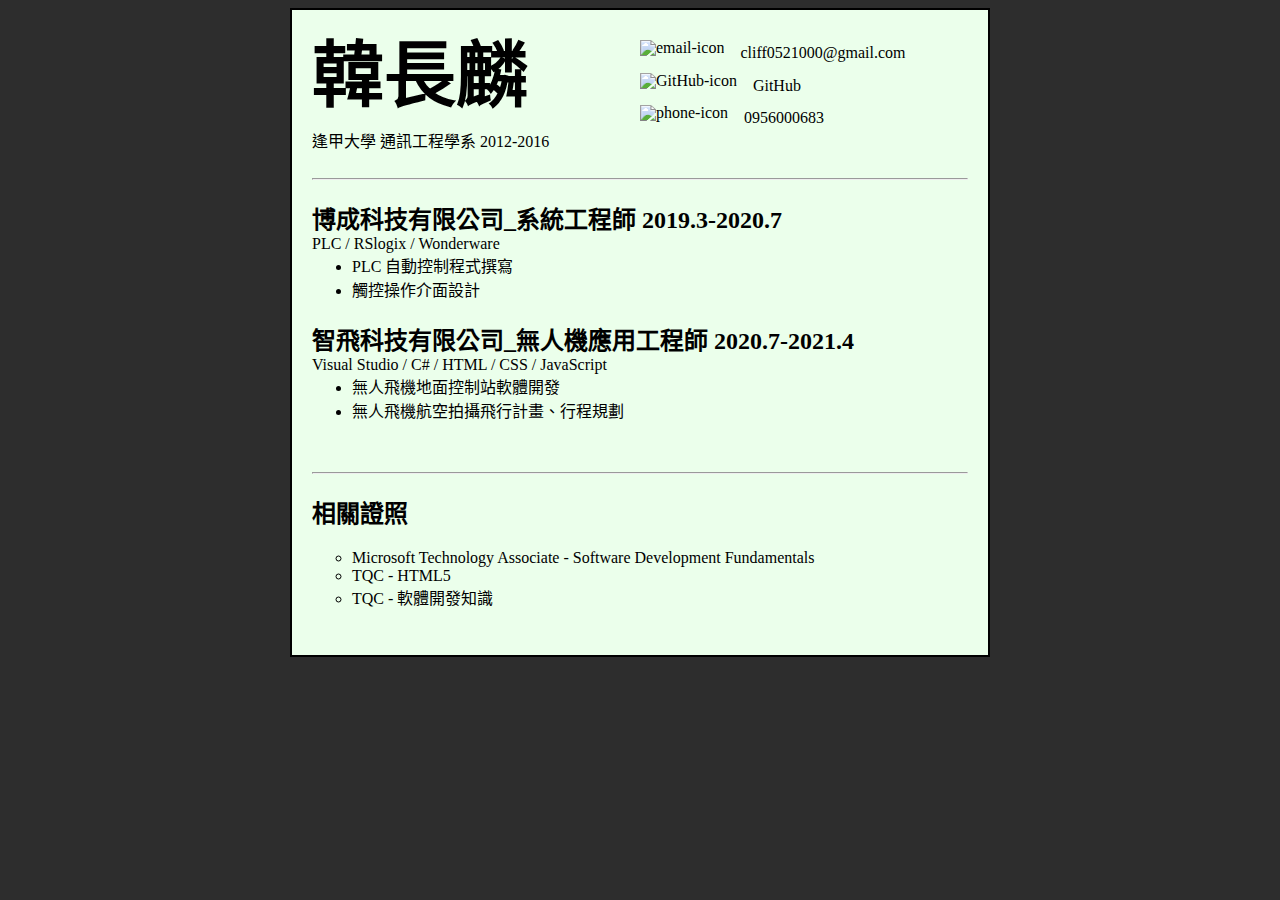
==== resume.html @ 67f97851 "add resume" ====
<!DOCTYPE html>
<html lang="zh-TW">

<head>
    <meta charset="UTF-8">
    <meta name="viewport" content="width=device-width, initial-scale=1.0">
    <meta name="author" content="Hanlin, cliff0521000@gmail.com">
    <title>Hanlin's Resume</title>

    <base target="_blank">

    <style>
        body {
            background-color: rgb(45, 45, 45);            
        }
        a:link, a:active, a:visited {
	        color: black;
	        text-decoration: none;
        }
        a:hover{
            color: rgb(74, 72, 177);
            font-weight: bold;
        }      
        .padding-left-20 {
            padding-left: 20px;
        }       

        #resume-main {
            width: 700px;
            margin: 0 auto;
            padding: 30px 20px;
            border: 2px solid black;
            background-color: rgb(235, 255, 235);
            box-sizing: border-box;
        }

        #resume-head {
            height: 130px;
        }        
        #name_school {
            width: 50%;
            height: 130px;
            float: left;
        }
        #name_school h1{
            font-size: 72px;
            font-weight: bolder;
            line-height: 72px;
            margin: 0;
        }
        #resume-contact {
            width: 50%;
            height: 130px;
            display: grid;
            grid-template-columns: 100%;
            grid-template-rows: 25% 25% 25% 25%;
        }
        #resume-contact a {
            display: block;
            line-height: 100%;
            margin-bottom: 5px;
        }
        #resume-contact a img {
           height: 100%;
           float: left;
        }
        #resume-contact a span {
            display: block;
            padding: 5px 0;
            box-sizing: border-box;
        }

        #resume-content {
            margin-bottom: 50px;
        }

        .workexp h2{
            margin-bottom: 0;            
        }
        .workexp p, .workexp ul {
            margin: 0;
        }

        .license ul {
            list-style-type: circle;
        }

    </style>
</head>

<body>
    <div id="resume-main">
        
        <div id="resume-head">
            <div id="name_school">
                <h1>韓長麟</h1>
                <p>逢甲大學 通訊工程學系 2012-2016</p>
            </div>
            <div id="resume-contact">
                <a href="mailto:cliff0521000@gmail.com" class="item1">
                    <img src="https://cdn-icons.flaticon.com/png/512/562/premium/562688.png?token=exp=1641975100~hmac=517b682a072443ac3bb721ee91ed7af3" alt="email-icon">
                    <span>&nbsp;&nbsp;&nbsp;&nbsp;cliff0521000@gmail.com</span>
                </a>
                <a href="https://github.com/Han-Johnny" class="item2">
                    <img src="https://cdn-icons-png.flaticon.com/512/733/733609.png" alt="GitHub-icon">
                    <span>&nbsp;&nbsp;&nbsp;&nbsp;GitHub</span>
                </a>
                <a href="tel:+886956000683" class="item3">
                    <img src="https://cdn-icons.flaticon.com/png/512/1959/premium/1959251.png?token=exp=1641975859~hmac=3763c254464ece0189702ebdef6a4f1d" alt="phone-icon">
                    <span>&nbsp;&nbsp;&nbsp;&nbsp;0956000683</span>
                </a>
            </div>            
        </div>
        <hr>
        <div id="resume-content">
            <div class="workexp">
                <h2>博成科技有限公司_系統工程師 2019.3-2020.7</h2>
                <p>PLC / RSlogix / Wonderware</p>
                <ul>
                    <li>PLC 自動控制程式撰寫</li>
                    <li>觸控操作介面設計</li>
                </ul>
            </div>

            <div class="workexp">
                <h2>智飛科技有限公司_無人機應用工程師 2020.7-2021.4</h2>
                <p>Visual Studio / C# / HTML / CSS / JavaScript</p>
                <ul>
                    <li>無人飛機地面控制站軟體開發</li>
                    <li>無人飛機航空拍攝飛行計畫、行程規劃</li>
                </ul>
            </div>
        </div>
        <hr>
        <div class="resume-other">
            <div class="license">
                <h2>相關證照</h2>
                <ul>
                    <li>Microsoft Technology Associate - Software Development Fundamentals</li>
                    <li>TQC - HTML5</li>
                    <li>TQC - 軟體開發知識</li>
                </ul>
            </div>
        </div>        
    </div>

</body>

</html>
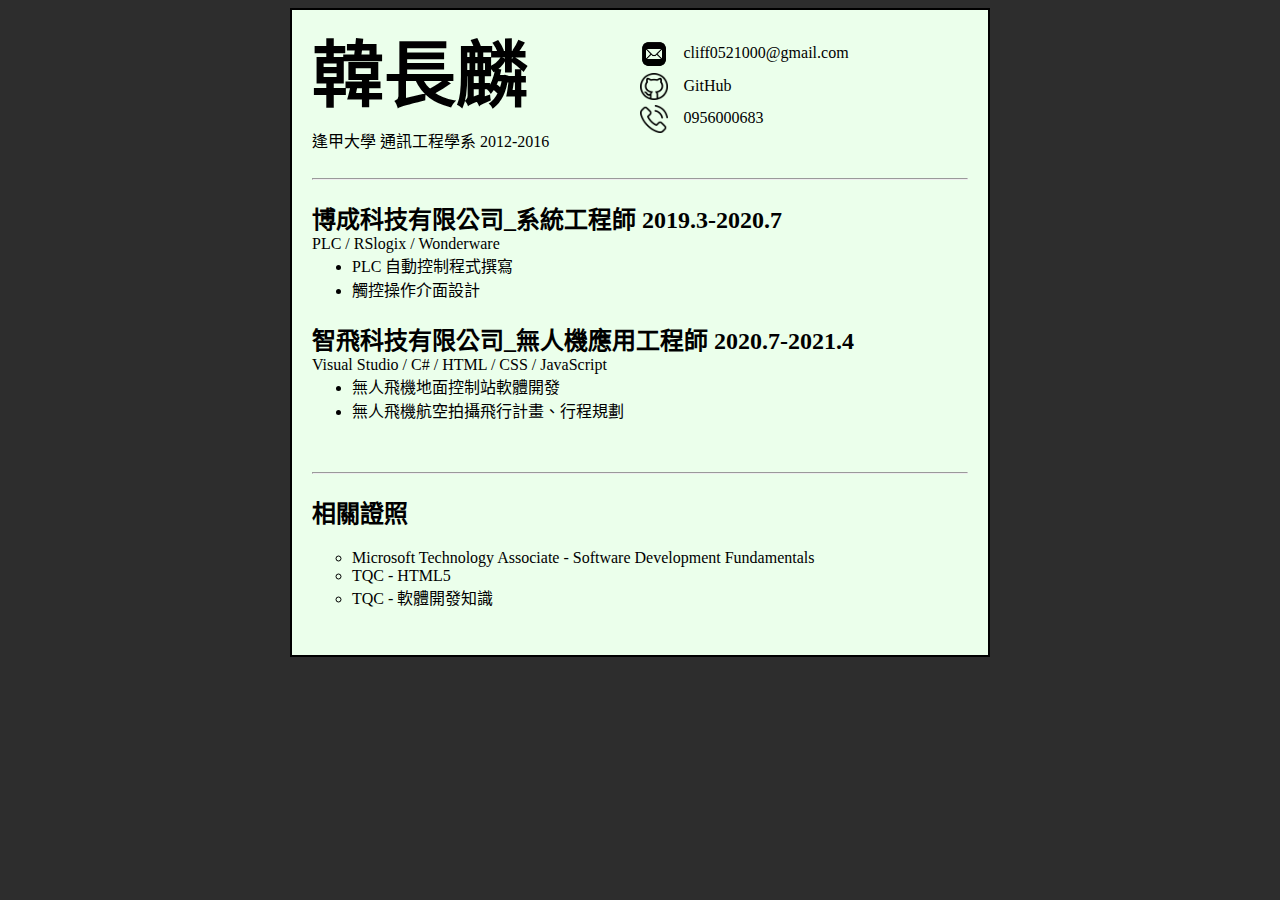
==== commit 481af27b: "update resume" ====
--- a/resume.html
+++ b/resume.html
@@ -98,15 +98,15 @@
             </div>
             <div id="resume-contact">
                 <a href="mailto:cliff0521000@gmail.com" class="item1">
-                    <img src="https://cdn-icons.flaticon.com/png/512/562/premium/562688.png?token=exp=1641975100~hmac=517b682a072443ac3bb721ee91ed7af3" alt="email-icon">
+                    <img src="./images/e-mail.png" alt="email-icon">
                     <span>&nbsp;&nbsp;&nbsp;&nbsp;cliff0521000@gmail.com</span>
                 </a>
                 <a href="https://github.com/Han-Johnny" class="item2">
-                    <img src="https://cdn-icons-png.flaticon.com/512/733/733609.png" alt="GitHub-icon">
+                    <img src="./images/github.png" alt="GitHub-icon">
                     <span>&nbsp;&nbsp;&nbsp;&nbsp;GitHub</span>
                 </a>
                 <a href="tel:+886956000683" class="item3">
-                    <img src="https://cdn-icons.flaticon.com/png/512/1959/premium/1959251.png?token=exp=1641975859~hmac=3763c254464ece0189702ebdef6a4f1d" alt="phone-icon">
+                    <img src="./images/phone-call.png" alt="phone-icon">
                     <span>&nbsp;&nbsp;&nbsp;&nbsp;0956000683</span>
                 </a>
             </div>            
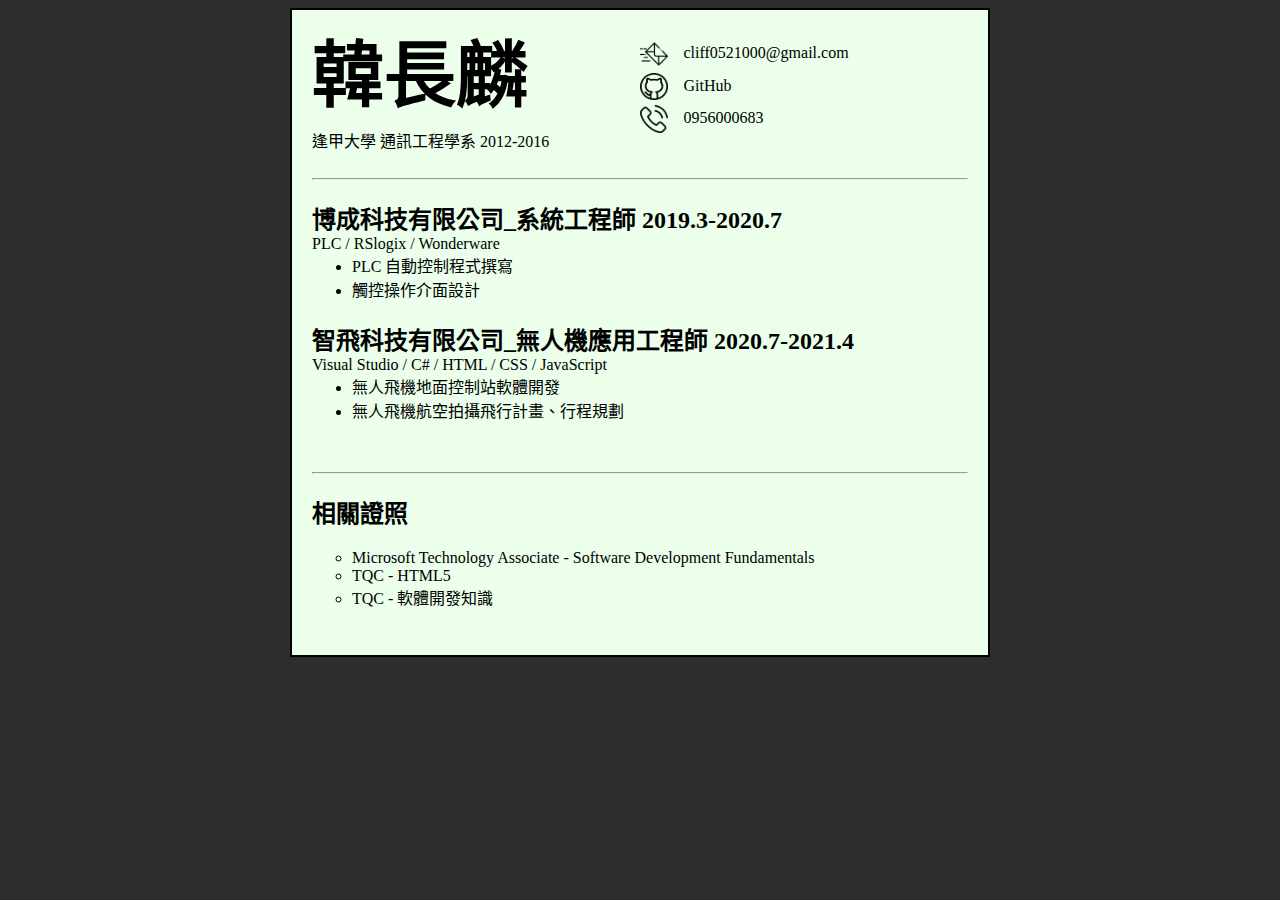
==== commit 439e49e7: "add css" ====
--- a/resume.html
+++ b/resume.html
@@ -9,88 +9,12 @@
 
     <base target="_blank">
 
-    <style>
-        body {
-            background-color: rgb(45, 45, 45);            
-        }
-        a:link, a:active, a:visited {
-	        color: black;
-	        text-decoration: none;
-        }
-        a:hover{
-            color: rgb(74, 72, 177);
-            font-weight: bold;
-        }      
-        .padding-left-20 {
-            padding-left: 20px;
-        }       
-
-        #resume-main {
-            width: 700px;
-            margin: 0 auto;
-            padding: 30px 20px;
-            border: 2px solid black;
-            background-color: rgb(235, 255, 235);
-            box-sizing: border-box;
-        }
-
-        #resume-head {
-            height: 130px;
-        }        
-        #name_school {
-            width: 50%;
-            height: 130px;
-            float: left;
-        }
-        #name_school h1{
-            font-size: 72px;
-            font-weight: bolder;
-            line-height: 72px;
-            margin: 0;
-        }
-        #resume-contact {
-            width: 50%;
-            height: 130px;
-            display: grid;
-            grid-template-columns: 100%;
-            grid-template-rows: 25% 25% 25% 25%;
-        }
-        #resume-contact a {
-            display: block;
-            line-height: 100%;
-            margin-bottom: 5px;
-        }
-        #resume-contact a img {
-           height: 100%;
-           float: left;
-        }
-        #resume-contact a span {
-            display: block;
-            padding: 5px 0;
-            box-sizing: border-box;
-        }
-
-        #resume-content {
-            margin-bottom: 50px;
-        }
-
-        .workexp h2{
-            margin-bottom: 0;            
-        }
-        .workexp p, .workexp ul {
-            margin: 0;
-        }
-
-        .license ul {
-            list-style-type: circle;
-        }
-
-    </style>
+    <link rel="stylesheet" type="text/css" href="./css/cv_style.css">
 </head>
 
 <body>
     <div id="resume-main">
-        
+
         <div id="resume-head">
             <div id="name_school">
                 <h1>韓長麟</h1>
@@ -109,7 +33,7 @@
                     <img src="./images/phone-call.png" alt="phone-icon">
                     <span>&nbsp;&nbsp;&nbsp;&nbsp;0956000683</span>
                 </a>
-            </div>            
+            </div>
         </div>
         <hr>
         <div id="resume-content">
@@ -141,7 +65,7 @@
                     <li>TQC - 軟體開發知識</li>
                 </ul>
             </div>
-        </div>        
+        </div>
     </div>
 
 </body>
--- a/css/cv_style.css
+++ b/css/cv_style.css
@@ -0,0 +1,76 @@
+@charset "utf-8";
+
+body {
+    background-color: rgb(45, 45, 45);            
+}
+a:link, a:active, a:visited {
+    color: black;
+    text-decoration: none;
+}
+a:hover{
+    color: rgb(74, 72, 177);
+    font-weight: bold;
+}      
+.padding-left-20 {
+    padding-left: 20px;
+}       
+
+#resume-main {
+    width: 700px;
+    margin: 0 auto;
+    padding: 30px 20px;
+    border: 2px solid black;
+    background-color: rgb(235, 255, 235);
+    box-sizing: border-box;
+}
+
+#resume-head {
+    height: 130px;
+}        
+#name_school {
+    width: 50%;
+    height: 130px;
+    float: left;
+}
+#name_school h1{
+    font-size: 72px;
+    font-weight: bolder;
+    line-height: 72px;
+    margin: 0;
+}
+#resume-contact {
+    width: 50%;
+    height: 130px;
+    display: grid;
+    grid-template-columns: 100%;
+    grid-template-rows: 25% 25% 25% 25%;
+}
+#resume-contact a {
+    display: block;
+    line-height: 100%;
+    margin-bottom: 5px;
+}
+#resume-contact a img {
+   height: 100%;
+   float: left;
+}
+#resume-contact a span {
+    display: block;
+    padding: 5px 0;
+    box-sizing: border-box;
+}
+
+#resume-content {
+    margin-bottom: 50px;
+}
+
+.workexp h2{
+    margin-bottom: 0;            
+}
+.workexp p, .workexp ul {
+    margin: 0;
+}
+
+.license ul {
+    list-style-type: circle;
+}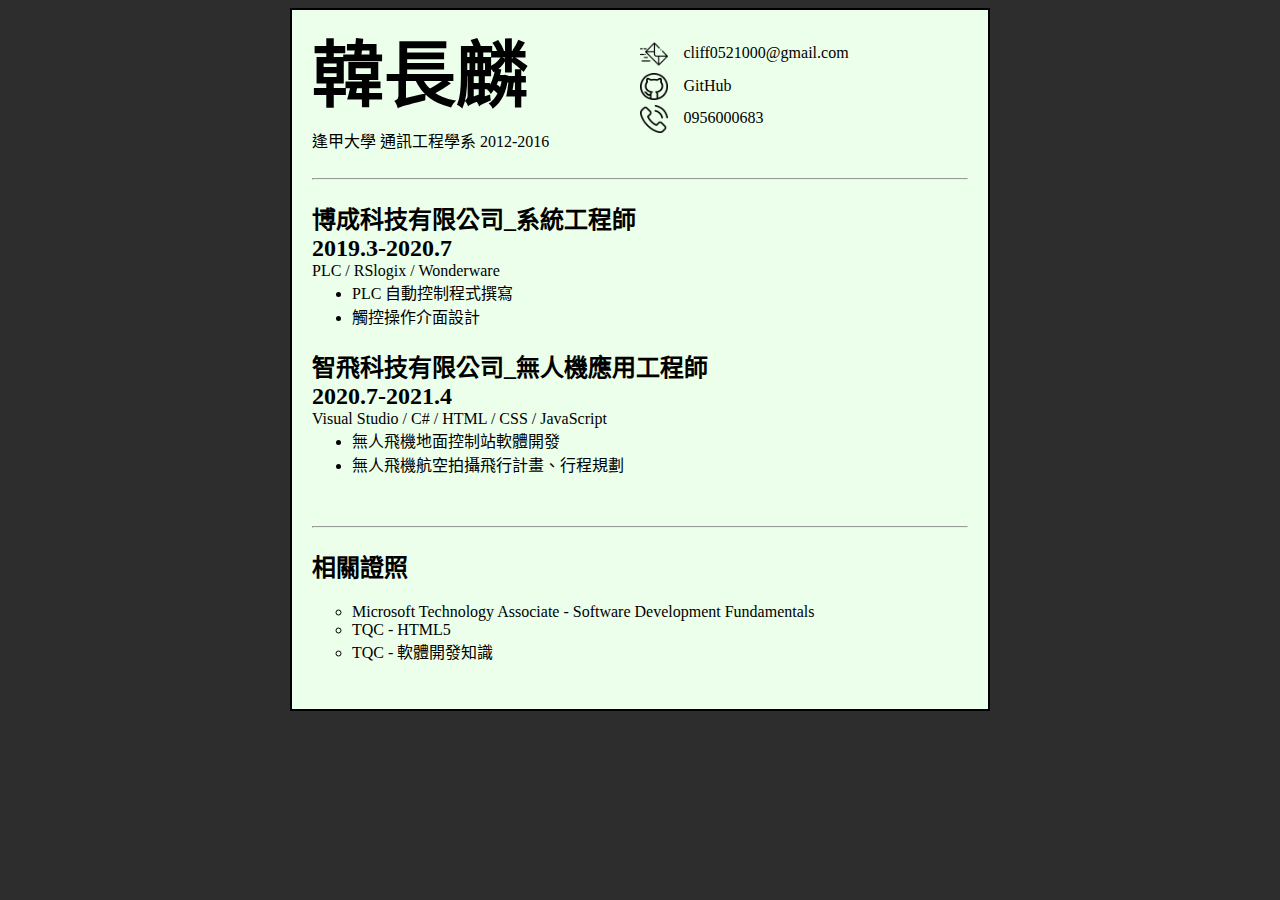
==== commit 399838b3: "update yy" ====
--- a/resume.html
+++ b/resume.html
@@ -9,7 +9,9 @@
 
     <base target="_blank">
 
-    <link rel="stylesheet" type="text/css" href="./css/cv_style.css">
+    <link rel="stylesheet" type="text/css" href="./css/resume_style.css">
+    <link rel="stylesheet" type="text/css" href="./css/resume_style_s.css" media="(max-width:500px)">
+
 </head>
 
 <body>
@@ -38,7 +40,7 @@
         <hr>
         <div id="resume-content">
             <div class="workexp">
-                <h2>博成科技有限公司_系統工程師 2019.3-2020.7</h2>
+                <h2>博成科技有限公司_系統工程師 <br> 2019.3-2020.7</h2>
                 <p>PLC / RSlogix / Wonderware</p>
                 <ul>
                     <li>PLC 自動控制程式撰寫</li>
@@ -47,7 +49,7 @@
             </div>
 
             <div class="workexp">
-                <h2>智飛科技有限公司_無人機應用工程師 2020.7-2021.4</h2>
+                <h2>智飛科技有限公司_無人機應用工程師 <br> 2020.7-2021.4</h2>
                 <p>Visual Studio / C# / HTML / CSS / JavaScript</p>
                 <ul>
                     <li>無人飛機地面控制站軟體開發</li>
--- a/css/resume_style.css
+++ b/css/resume_style.css
@@ -0,0 +1,76 @@
+@charset "utf-8";
+
+body {
+    background-color: rgb(45, 45, 45);            
+}
+a:link, a:active, a:visited {
+    color: black;
+    text-decoration: none;
+}
+a:hover{
+    color: rgb(74, 72, 177);
+    font-weight: bold;
+}      
+.padding-left-20 {
+    padding-left: 20px;
+}       
+
+#resume-main {
+    max-width: 700px;
+    margin: 0 auto;
+    padding: 30px 20px;
+    border: 2px solid black;
+    background-color: rgb(235, 255, 235);
+    box-sizing: border-box;
+}
+
+#resume-head {
+    height: 130px;
+}        
+#name_school {
+    width: 50%;
+    height: 130px;
+    float: left;
+}
+#name_school h1{
+    font-size: 72px;
+    font-weight: bolder;
+    line-height: 72px;
+    margin: 0;
+}
+#resume-contact {
+    width: 50%;
+    height: 130px;
+    display: grid;
+    grid-template-columns: 100%;
+    grid-template-rows: 25% 25% 25% 25%;
+}
+#resume-contact a {
+    display: block;
+    line-height: 100%;
+    margin-bottom: 5px;
+}
+#resume-contact a img {
+   height: 100%;
+   float: left;
+}
+#resume-contact a span {
+    display: block;
+    padding: 5px 0;
+    box-sizing: border-box;
+}
+
+#resume-content {
+    margin-bottom: 50px;
+}
+
+.workexp h2{
+    margin-bottom: 0;            
+}
+.workexp p, .workexp ul {
+    margin: 0;
+}
+
+.license ul {
+    list-style-type: circle;
+}--- a/css/resume_style_s.css
+++ b/css/resume_style_s.css
@@ -0,0 +1,19 @@
+@charset "utf-8";
+
+
+#resume-head, #name_school, #resume-contact {
+    height: 100px;
+}
+
+#name_school h1{
+    font-size: 50px;
+    line-height: 50px;
+}
+
+h2 {
+    font-size: 18px;
+}
+
+p,li,span {
+    font-size: 12px;
+}
